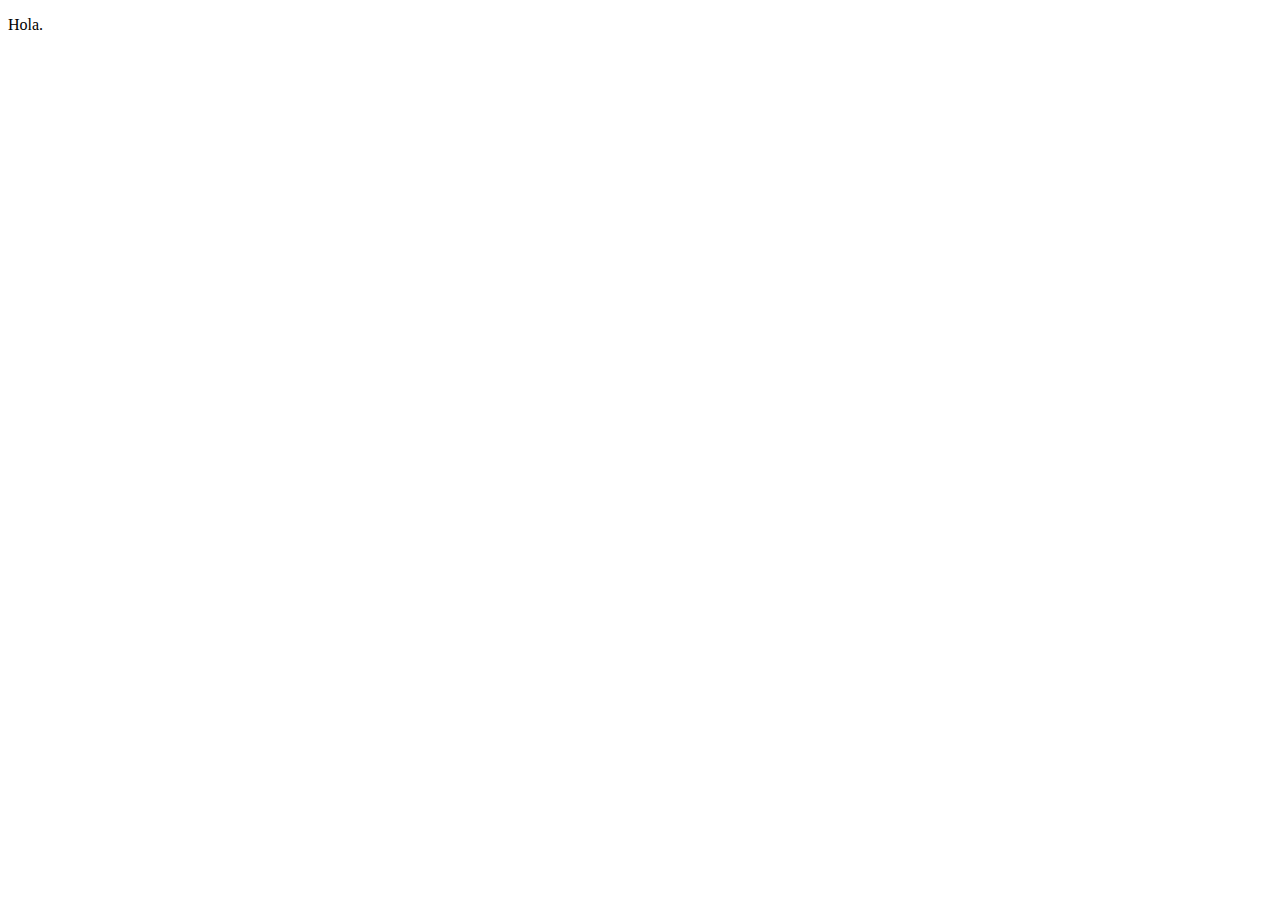
==== index.html @ bb2f3ce1 "Change" ====
<!DOCTYPE html>
<html lang="en">
<head>
    <meta charset="UTF-8">
    <meta name="viewport" content="width=device-width, initial-scale=1.0">
    <title>Document</title>
</head>
<body>
    <p>Hola.</p>
</body>
</html>
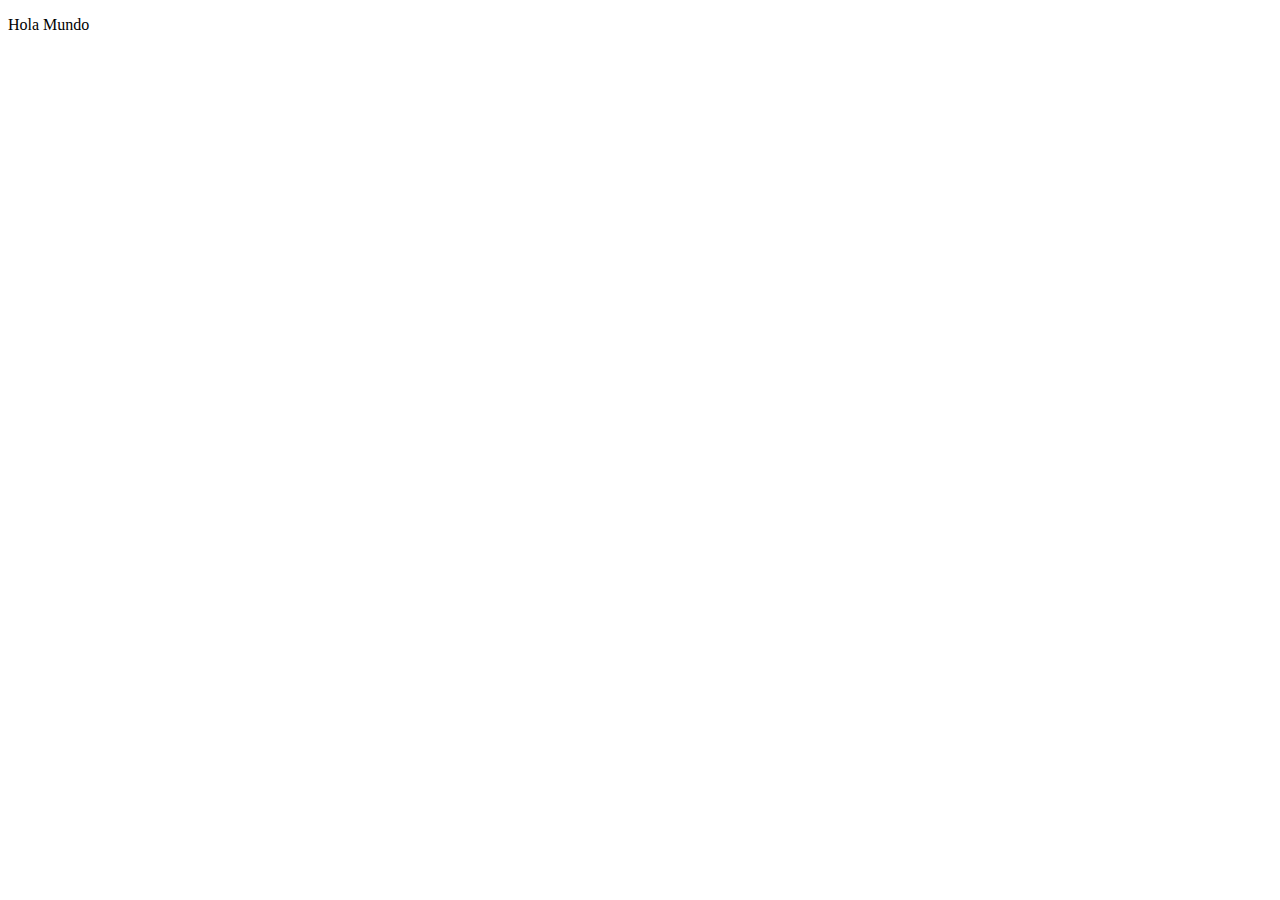
==== commit d8714966: "añadido hola mundo" ====
--- a/index.html
+++ b/index.html
@@ -6,6 +6,6 @@
     <title>Document</title>
 </head>
 <body>
-    <p>Hola.</p>
+    <p>Hola Mundo</p>
 </body>
 </html>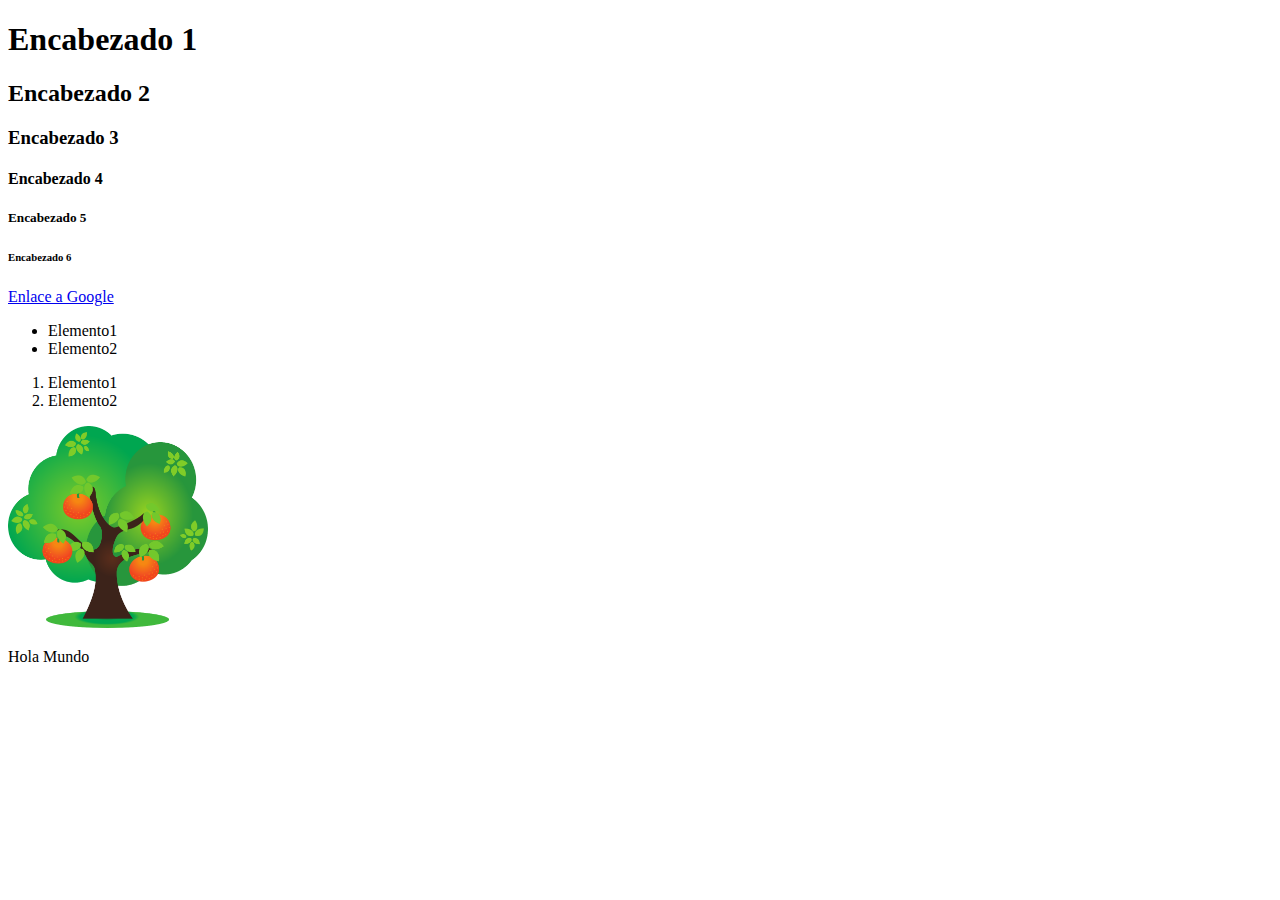
==== commit 0304c2a2: "trabajo del martes" ====
--- a/index.html
+++ b/index.html
@@ -1,11 +1,30 @@
 <!DOCTYPE html>
 <html lang="en">
+
 <head>
     <meta charset="UTF-8">
     <meta name="viewport" content="width=device-width, initial-scale=1.0">
     <title>Document</title>
 </head>
+
 <body>
+    <h1>Encabezado 1</h1>
+    <h2>Encabezado 2</h2>
+    <h3>Encabezado 3</h3>
+    <h4>Encabezado 4</h4>
+    <h5>Encabezado 5</h5>
+    <h6>Encabezado 6</h6>
+    <a href="https://www.google.es">Enlace a Google</a>
+    <ul>
+        <li>Elemento1</li>
+        <li>Elemento2</li>
+    </ul>
+    <ol>
+        <li>Elemento1</li>
+        <li>Elemento2</li>
+    </ol>
+    <img width="200px" src="./img/orangetree.png" alt="Dibujo de un naranjo">
     <p>Hola Mundo</p>
 </body>
+
 </html>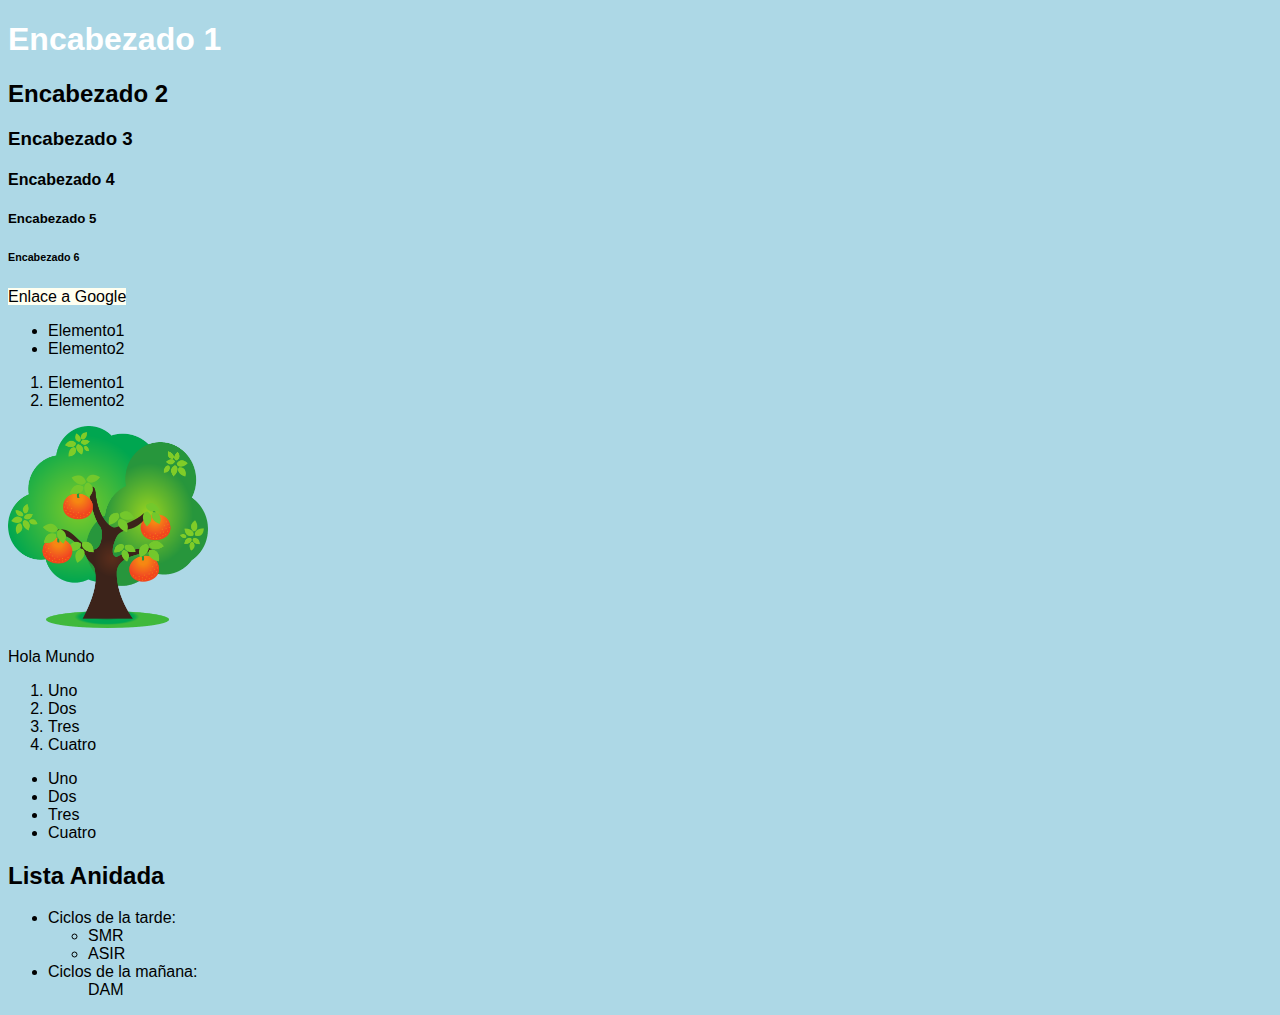
==== commit da1a7f54: "Clase del miércoles Styles CSS" ====
--- a/index.html
+++ b/index.html
@@ -5,6 +5,7 @@
     <meta charset="UTF-8">
     <meta name="viewport" content="width=device-width, initial-scale=1.0">
     <title>Document</title>
+    <link rel="stylesheet" href="./css/styles.css">
 </head>
 
 <body>
@@ -25,6 +26,28 @@
     </ol>
     <img width="200px" src="./img/orangetree.png" alt="Dibujo de un naranjo">
     <p>Hola Mundo</p>
+    <ol>
+        <li>Uno</li>
+        <li>Dos</li>
+        <li>Tres</li>
+        <li>Cuatro</li>
+    </ol>
+    <ul>
+        <li>Uno</li>
+        <li>Dos</li>
+        <li>Tres</li>
+        <li>Cuatro</li>
+    </ul>
+    <h2>Lista Anidada</h2>
+    <ul>
+        <li>Ciclos de la tarde:</li>
+        <ul>
+            <li>SMR</li>
+            <li>ASIR</li>
+        </ul>
+        <li>Ciclos de la mañana:</li>
+        <ul>DAM</ul>
+    </ul>
 </body>
 
 </html>--- a/css/styles.css
+++ b/css/styles.css
@@ -0,0 +1,23 @@
+body {
+    background-color: lightblue;
+    font-family: sans-serif;
+}
+
+h1{
+    color: #fff;
+}
+a{
+    text-decoration: none;
+    color: inherit;
+    background-color: ivory;
+}
+
+a:hover{
+    color:yellow;
+    background-color: teal;
+}
+
+li:hover {
+    font-weight: bold;
+    color:yellow;
+}